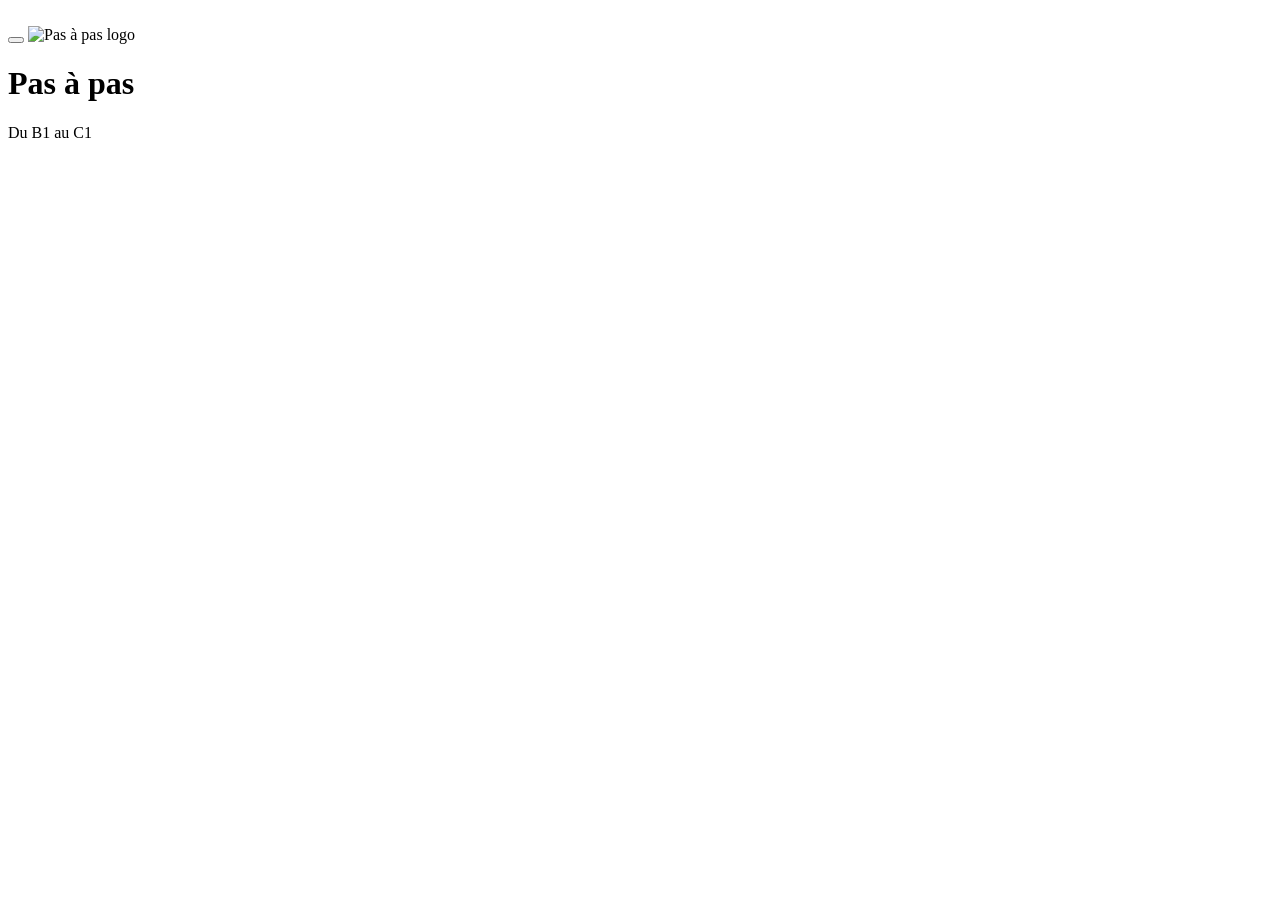
==== source/shell.html @ a25bc9a1 "Add files via upload" ====
<!DOCTYPE html>
<html lang="fr">
<head>
<meta charset="utf-8">
<meta name="viewport" content="width=device-width, initial-scale=1, viewport-fit=cover">
<meta name="theme-color" content="#0E1626">
<meta name="apple-mobile-web-app-capable" content="yes">
<meta name="apple-mobile-web-app-status-bar-style" content="black-translucent">
<meta name="apple-mobile-web-app-title" content="Pas à pas">
<meta name="application-name" content="Pas à pas">
<meta name="mobile-web-app-capable" content="yes">
<meta name="description" content="Pas à pas — Lan Anh's French learning app, from B1 to B2 to C1, with DELF and DALF practice.">
<link rel="manifest" href="manifest.webmanifest">
<link rel="icon" href="favicon.ico" sizes="any">
<link rel="icon" type="image/png" sizes="32x32" href="favicon-32.png">
<link rel="apple-touch-icon" sizes="180x180" href="apple-touch-icon.png">
<title>Pas à pas · Lan Anh</title>
<link rel="preconnect" href="https://fonts.googleapis.com">
<link rel="preconnect" href="https://fonts.gstatic.com" crossorigin>
<link rel="stylesheet" href="https://fonts.googleapis.com/css2?family=Be+Vietnam+Pro:wght@400;500;600;700;800&family=Fraunces:opsz,wght@9..144,500;9..144,600&family=Newsreader:ital,opsz,wght@1,6..72,400&display=swap">
<script>try{var s=JSON.parse(localStorage.getItem("pap:state")||"{}"),t=(s.set&&s.set.theme)||"auto",l=t==="light"||(t==="auto"&&matchMedia("(prefers-color-scheme: light)").matches);document.documentElement.dataset.theme=l?"light":"dark";}catch(e){document.documentElement.dataset.theme="dark"}</script>
<style>
/*CSS*/
</style>
</head>
<body>
<div id="splash"><img src="/*LOGO*/" alt=""></div>
<div class="wrap">
  <header class="app-header">
    <div class="brand">
      <button class="hdr-back" id="backBtn" type="button" aria-label="Back"></button>
      <img src="/*LOGO*/" alt="Pas à pas logo" width="40" height="40">
      <div style="min-width:0"><h1 id="hTitle">Pas à pas</h1><div class="sub" id="hSub">Du B1 au C1</div></div>
    </div>
  </header>
  <main id="stage"></main>
</div>
<nav id="nav" role="tablist" aria-label="Sections"></nav>
<div class="sheet-fb" id="fb"></div>
<div class="scrim" id="scrim"><div class="sheet" id="sheet"></div></div>
<div class="toast" id="toast"></div>
<script>
/*JS*/
</script>
</body>
</html>
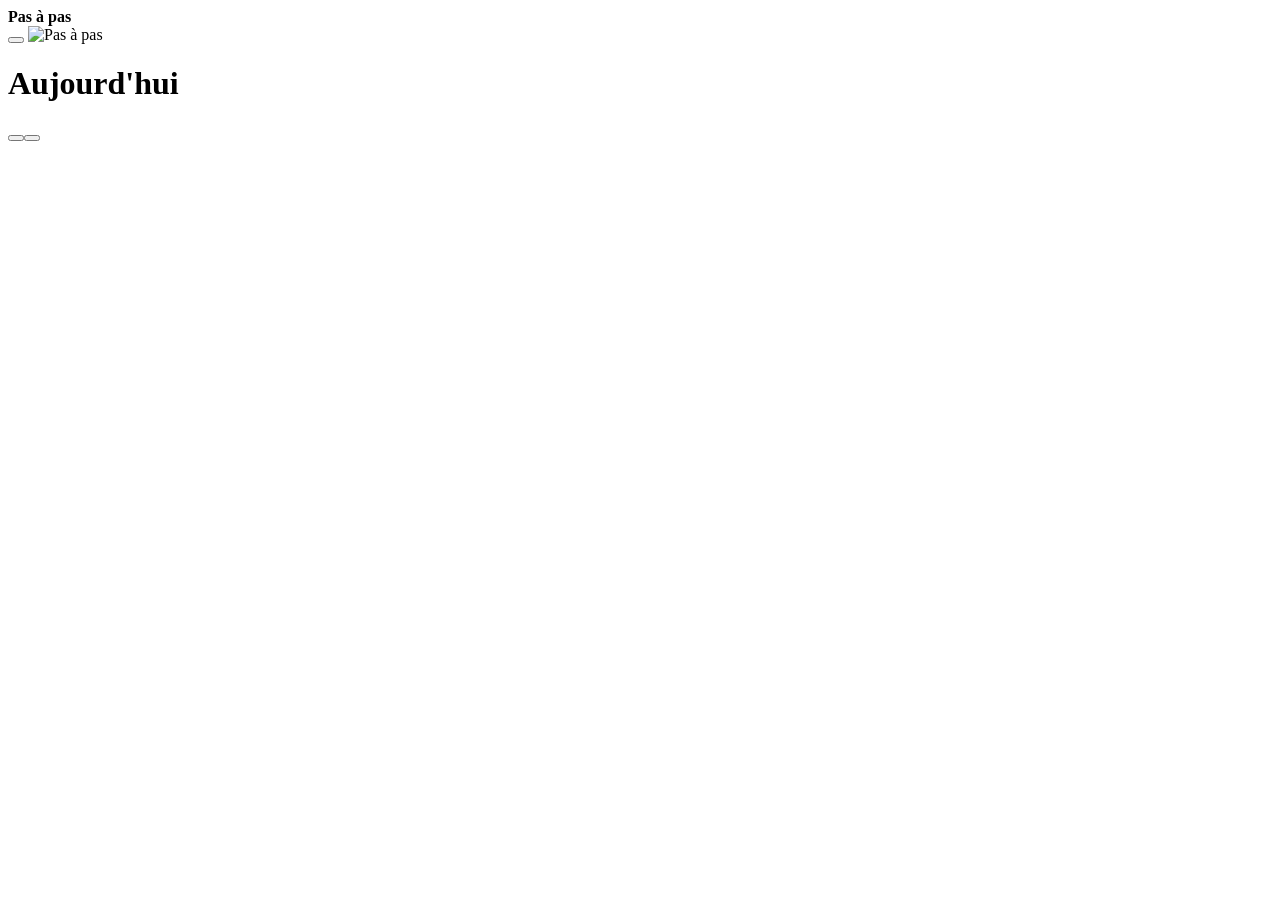
==== commit 92a14ba2: "Pas à pas 2.0: new design, course companions, natural French voices - New visual identity (bleu de F" ====
--- a/source/shell.html
+++ b/source/shell.html
@@ -3,7 +3,7 @@
 <head>
 <meta charset="utf-8">
 <meta name="viewport" content="width=device-width, initial-scale=1, viewport-fit=cover">
-<meta name="theme-color" content="#0E1626">
+<meta name="theme-color" content="#F6F3EE">
 <meta name="apple-mobile-web-app-capable" content="yes">
 <meta name="apple-mobile-web-app-status-bar-style" content="black-translucent">
 <meta name="apple-mobile-web-app-title" content="Pas à pas">
@@ -15,23 +15,21 @@
 <link rel="icon" type="image/png" sizes="32x32" href="favicon-32.png">
 <link rel="apple-touch-icon" sizes="180x180" href="apple-touch-icon.png">
 <title>Pas à pas · Lan Anh</title>
-<link rel="preconnect" href="https://fonts.googleapis.com">
-<link rel="preconnect" href="https://fonts.gstatic.com" crossorigin>
-<link rel="stylesheet" href="https://fonts.googleapis.com/css2?family=Be+Vietnam+Pro:wght@400;500;600;700;800&family=Fraunces:opsz,wght@9..144,500;9..144,600&family=Newsreader:ital,opsz,wght@1,6..72,400&display=swap">
+<link rel="preload" href="fonts/bvp-Regular.woff2" as="font" type="font/woff2" crossorigin>
+<link rel="preload" href="fonts/fraunces.woff2" as="font" type="font/woff2" crossorigin>
 <script>try{var s=JSON.parse(localStorage.getItem("pap:state")||"{}"),t=(s.set&&s.set.theme)||"auto",l=t==="light"||(t==="auto"&&matchMedia("(prefers-color-scheme: light)").matches);document.documentElement.dataset.theme=l?"light":"dark";}catch(e){document.documentElement.dataset.theme="dark"}</script>
 <style>
 /*CSS*/
 </style>
 </head>
 <body>
-<div id="splash"><img src="/*LOGO*/" alt=""></div>
+<div id="splash"><img src="/*LOGO*/" alt=""><b>Pas à pas</b></div>
 <div class="wrap">
   <header class="app-header">
-    <div class="brand">
-      <button class="hdr-back" id="backBtn" type="button" aria-label="Back"></button>
-      <img src="/*LOGO*/" alt="Pas à pas logo" width="40" height="40">
-      <div style="min-width:0"><h1 id="hTitle">Pas à pas</h1><div class="sub" id="hSub">Du B1 au C1</div></div>
-    </div>
+    <button class="hdr-back" id="backBtn" type="button" aria-label="Back"></button>
+    <img class="logo" src="/*LOGO*/" alt="Pas à pas" width="40" height="40">
+    <div class="ttl"><h1 id="hTitle">Aujourd'hui</h1><div class="sub" id="hSub"></div></div>
+    <div class="acts"><button class="ibtn" id="sndBtn" type="button" aria-label="Sounds"></button><button class="ibtn" id="setBtn" type="button" aria-label="Settings"></button></div>
   </header>
   <main id="stage"></main>
 </div>
